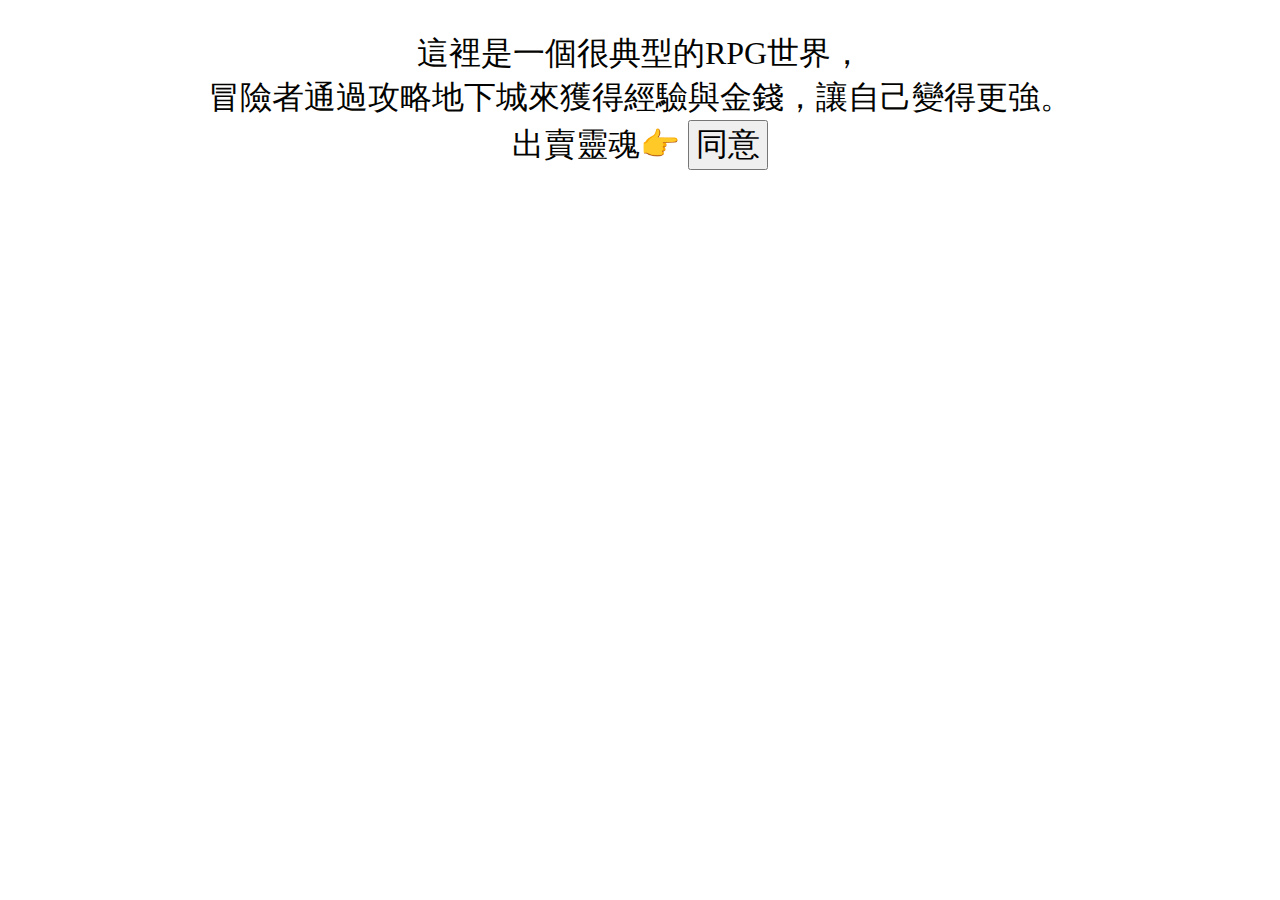
==== index.html @ 0ed593f1 "upgrade" ====
<!DOCTYPE html>
<html lang="zh">

<head>
    <meta charset="UTF-8">
    <meta http-equiv="X-UA-Compatible" content="IE=edge">
    <meta name="viewport" content="width=device-width, initial-scale=1.0">
    <title>SelfLearNingRPG</title>
    <link rel="stylesheet" href="mystyle.css">
</head>

<body>
    <!--Scripts here-->
    <script src="game.js"></script>
    <p id="intro">這裡是一個很典型的RPG世界，<br>冒險者通過攻略地下城來獲得經驗與金錢，讓自己變得更強。<br>
        出賣靈魂👉
        <input type="button" onclick="btclick()" value="同意" style="font-size: xx-large;" />
    </p>
</body>

</html>
---- mystyle.css ----
.ok {
    @import url("https://fonts.googleapis.com/earlyaccess/notosanstc.css");
    font-family: 'Noto Sans TC' !important;
    font-size: xx-large;
    text-align: center;
    color: rgb(3, 3, 1);
}

.menu {
    @import url("https://fonts.googleapis.com/earlyaccess/notosanstc.css");
    font-family: 'Noto Sans TC' !important;
    font-size: xx-large;
    text-align: center;
    color: rgb(3, 3, 1);
}

#intro {
    @import url("https://fonts.googleapis.com/earlyaccess/notosanstc.css");
    font-family: 'Noto Sans TC' !important;
    font-size: xx-large;
    text-align: center;
    color: rgb(3, 3, 1);
}

#preface {
    @import url("https://fonts.googleapis.com/earlyaccess/notosanstc.css");
    font-family: 'Noto Sans TC' !important;
    font-size: xx-large;
    text-align: center;
    color: rgb(238, 12, 12);
}
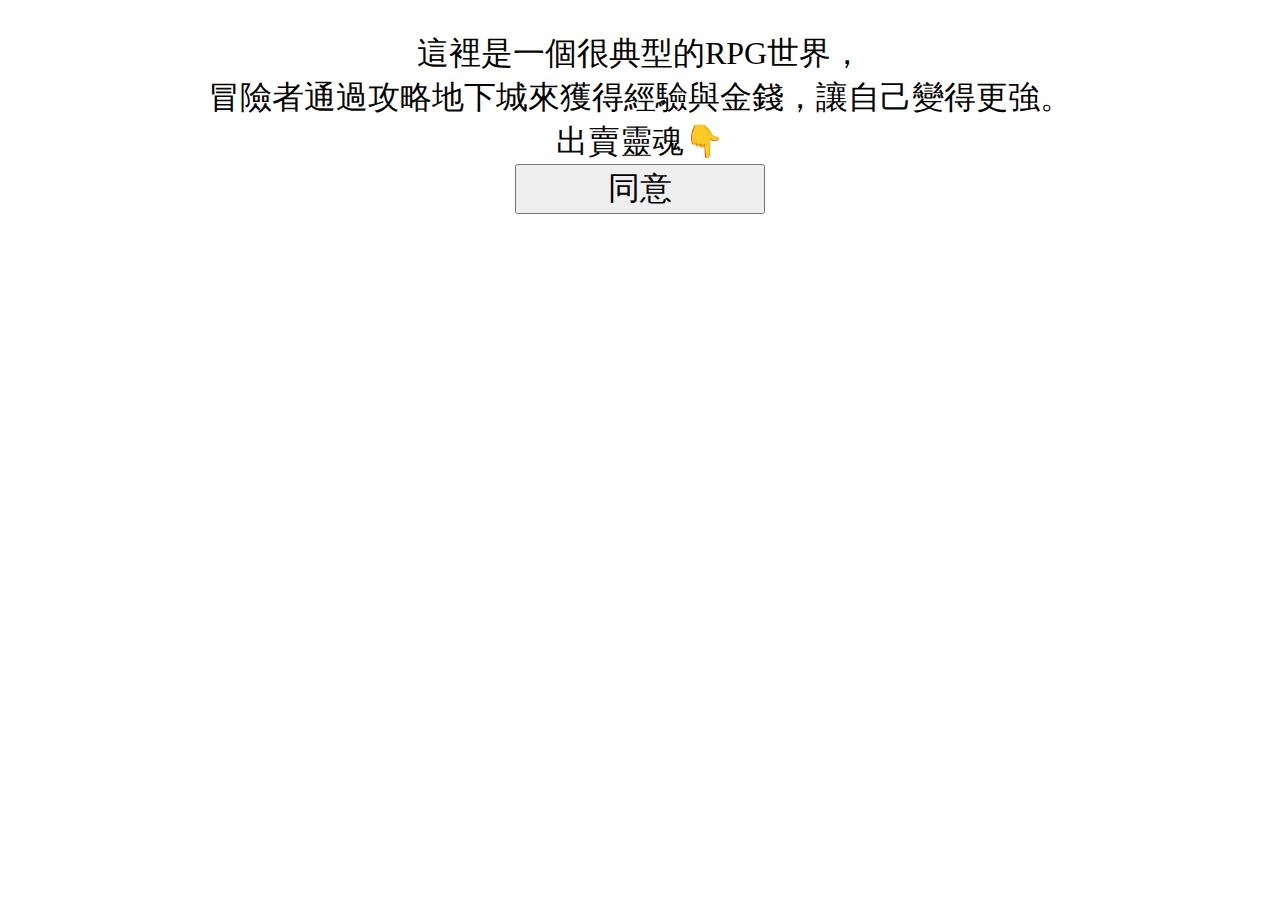
==== commit 35a71df8: "upgrade" ====
--- a/index.html
+++ b/index.html
@@ -12,9 +12,11 @@
 <body>
     <!--Scripts here-->
     <script src="game.js"></script>
-    <p id="intro">這裡是一個很典型的RPG世界，<br>冒險者通過攻略地下城來獲得經驗與金錢，讓自己變得更強。<br>
-        出賣靈魂👉
-        <input type="button" onclick="btclick()" value="同意" style="font-size: xx-large;" />
+    <p id="intro">
+        這裡是一個很典型的RPG世界，<br>
+        冒險者通過攻略地下城來獲得經驗與金錢，讓自己變得更強。<br>
+        出賣靈魂👇<br>
+        <input type="button" onclick="btclick()" value="同意" class="botton" />
     </p>
 </body>
 
--- a/mystyle.css
+++ b/mystyle.css
@@ -14,6 +14,12 @@
     color: rgb(3, 3, 1);
 }
 
+.botton {
+    width: 250px;
+    height: 50px;
+    font-size: xx-large;
+}
+
 #intro {
     @import url("https://fonts.googleapis.com/earlyaccess/notosanstc.css");
     font-family: 'Noto Sans TC' !important;
@@ -28,4 +34,12 @@
     font-size: xx-large;
     text-align: center;
     color: rgb(238, 12, 12);
+}
+
+#arena {
+    @import url("https://fonts.googleapis.com/earlyaccess/notosanstc.css");
+    font-family: 'Noto Sans TC' !important;
+    font-size: xx-large;
+    text-align: center;
+    color: rgb(3, 3, 1);
 }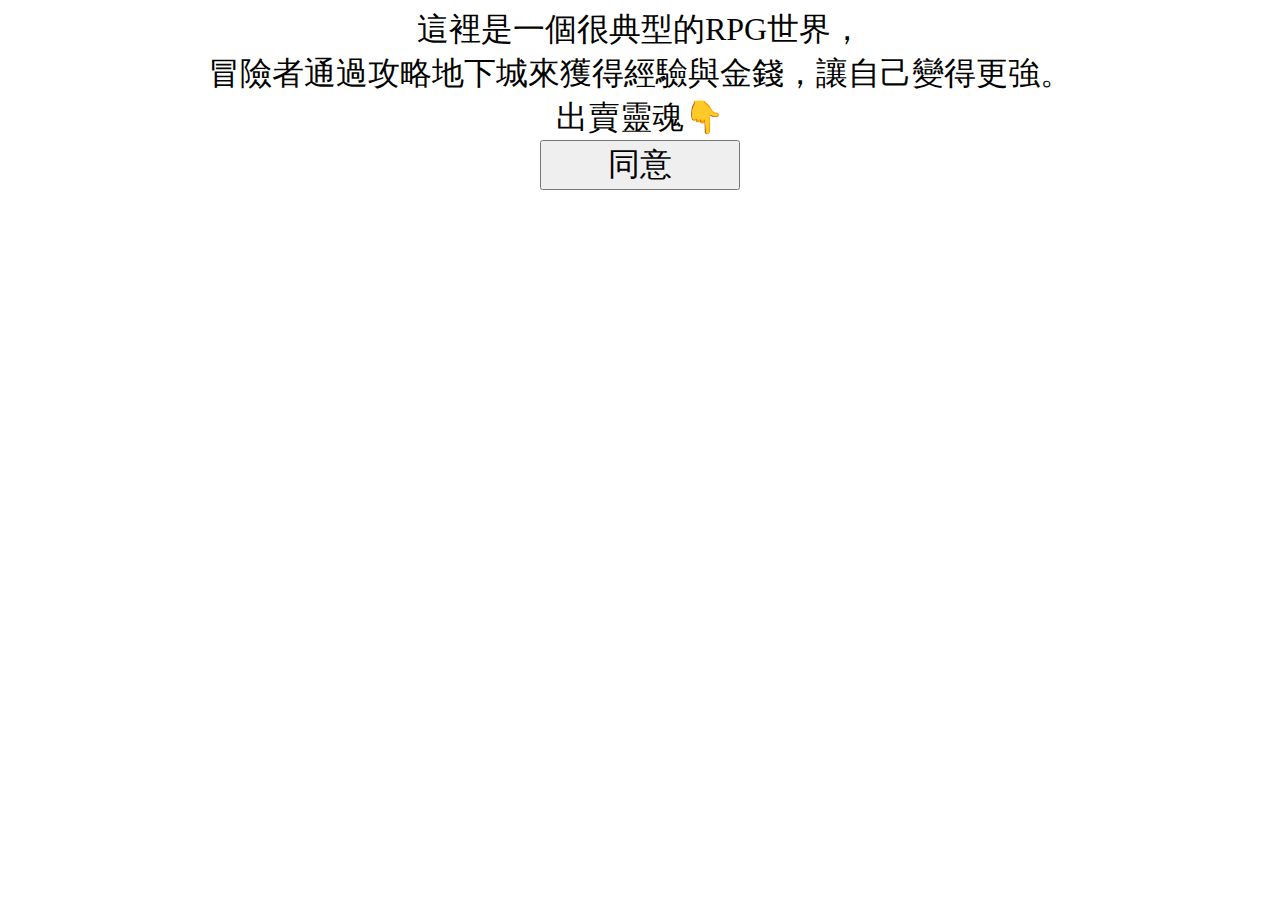
==== commit 70fa0672: "upgrade" ====
--- a/index.html
+++ b/index.html
@@ -10,14 +10,18 @@
 </head>
 
 <body>
+
     <!--Scripts here-->
     <script src="game.js"></script>
-    <p id="intro">
+
+    <div id="intro">
         這裡是一個很典型的RPG世界，<br>
         冒險者通過攻略地下城來獲得經驗與金錢，讓自己變得更強。<br>
         出賣靈魂👇<br>
         <input type="button" onclick="btclick()" value="同意" class="botton" />
-    </p>
+    </div>
+
+
 </body>
 
 </html>--- a/mystyle.css
+++ b/mystyle.css
@@ -15,7 +15,7 @@
 }
 
 .botton {
-    width: 250px;
+    width: 200px;
     height: 50px;
     font-size: xx-large;
 }
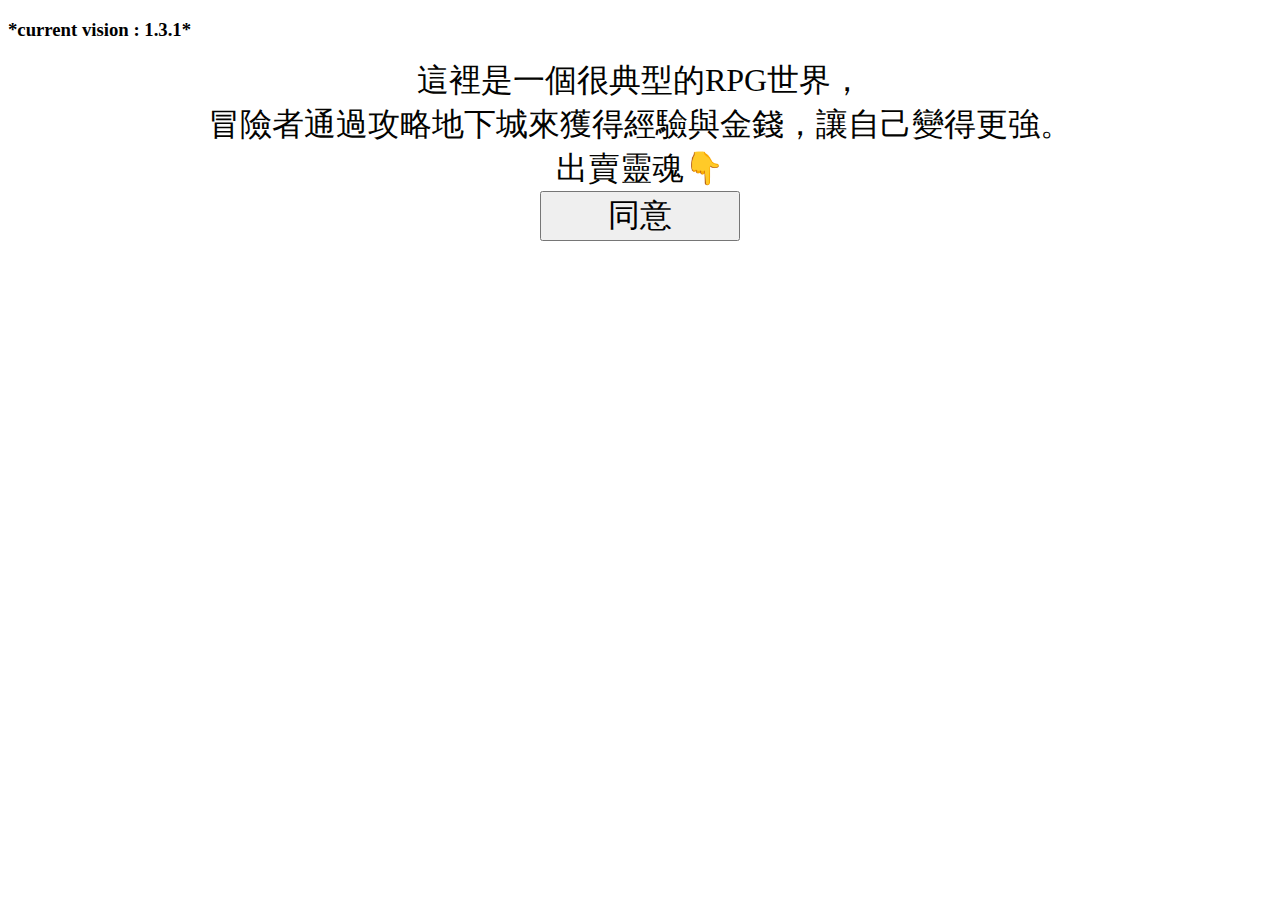
==== commit b6301d4c: "Update index.html" ====
--- a/index.html
+++ b/index.html
@@ -7,6 +7,7 @@
     <meta name="viewport" content="width=device-width, initial-scale=1.0">
     <title>SelfLearNingRPG</title>
     <link rel="stylesheet" href="mystyle.css">
+    <h3>*current vision : 1.3.1*</h3>
 </head>
 
 <body>
@@ -18,7 +19,7 @@
         這裡是一個很典型的RPG世界，<br>
         冒險者通過攻略地下城來獲得經驗與金錢，讓自己變得更強。<br>
         出賣靈魂👇<br>
-        <input type="button" onclick="btclick()" value="同意" class="botton" />
+        <input type="button" onclick="Agree()" value="同意" class="botton" />
     </div>
 
 
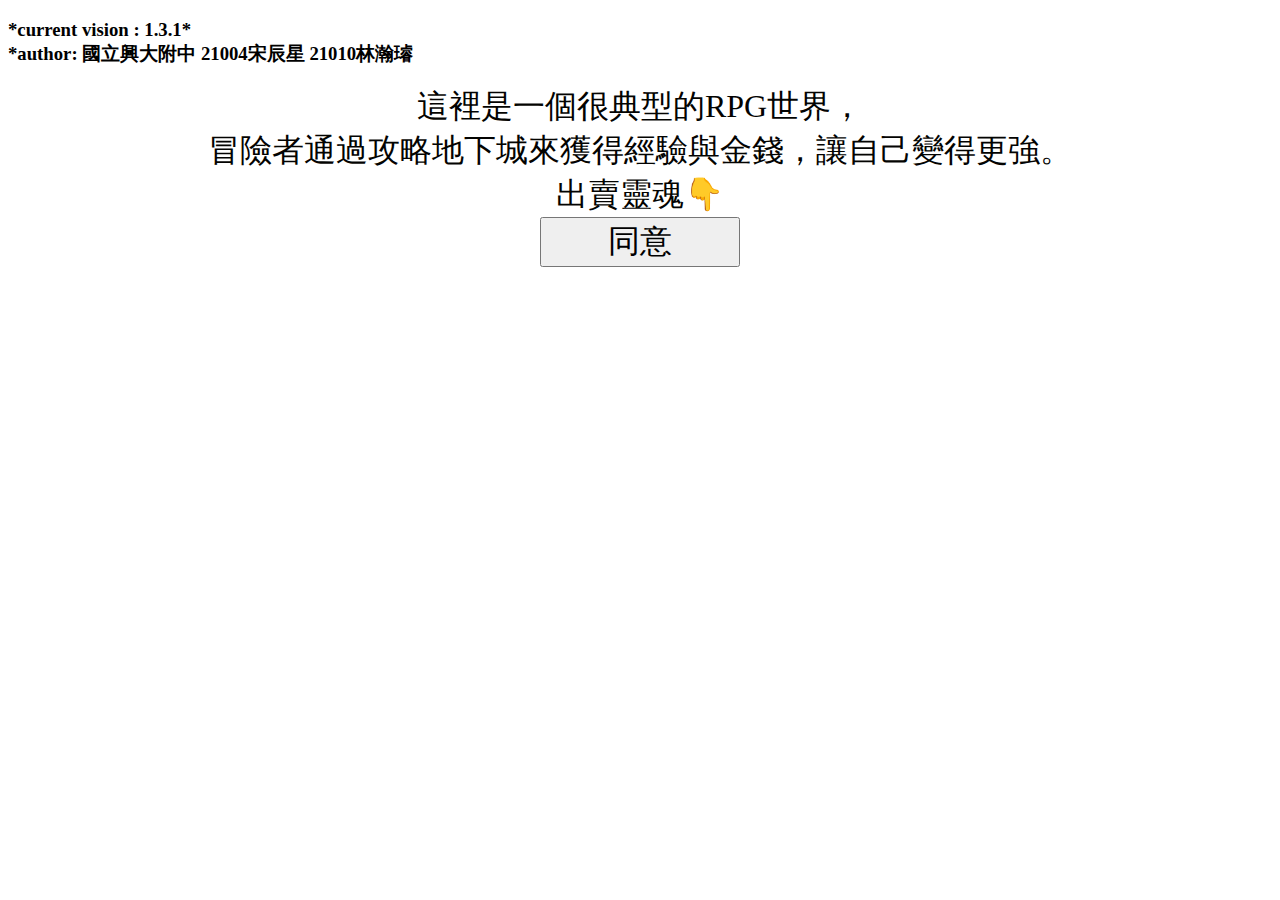
==== commit 498da47d: "Update index.html" ====
--- a/index.html
+++ b/index.html
@@ -7,7 +7,10 @@
     <meta name="viewport" content="width=device-width, initial-scale=1.0">
     <title>SelfLearNingRPG</title>
     <link rel="stylesheet" href="mystyle.css">
-    <h3>*current vision : 1.3.1*</h3>
+    <h3>
+        *current vision : 1.3.1*<br>
+        *author: 國立興大附中 21004宋辰星 21010林瀚璿
+    </h3>
 </head>
 
 <body>
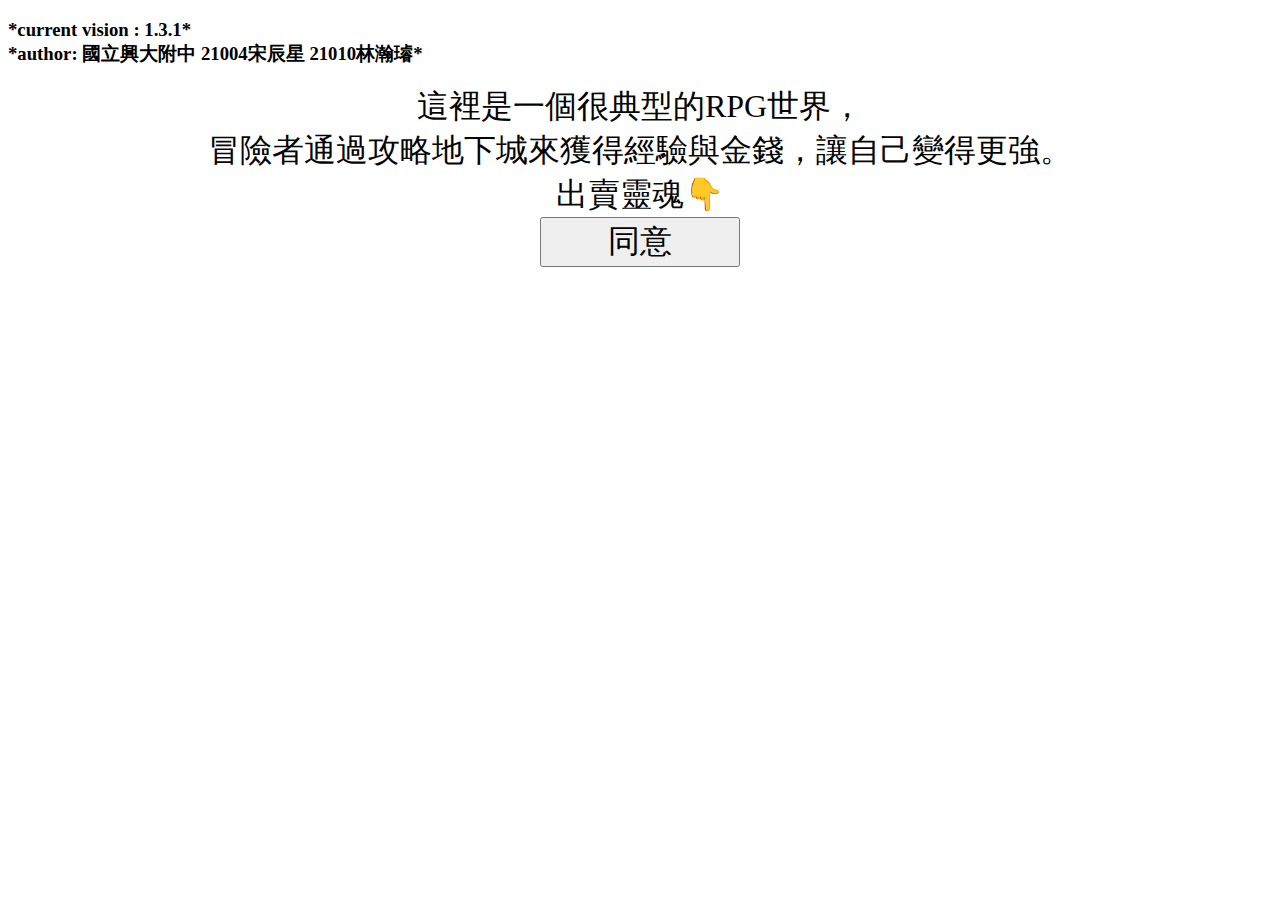
==== commit feef2629: "Update index.html" ====
--- a/index.html
+++ b/index.html
@@ -9,7 +9,7 @@
     <link rel="stylesheet" href="mystyle.css">
     <h3>
         *current vision : 1.3.1*<br>
-        *author: 國立興大附中 21004宋辰星 21010林瀚璿
+        *author: 國立興大附中 21004宋辰星 21010林瀚璿*
     </h3>
 </head>
 
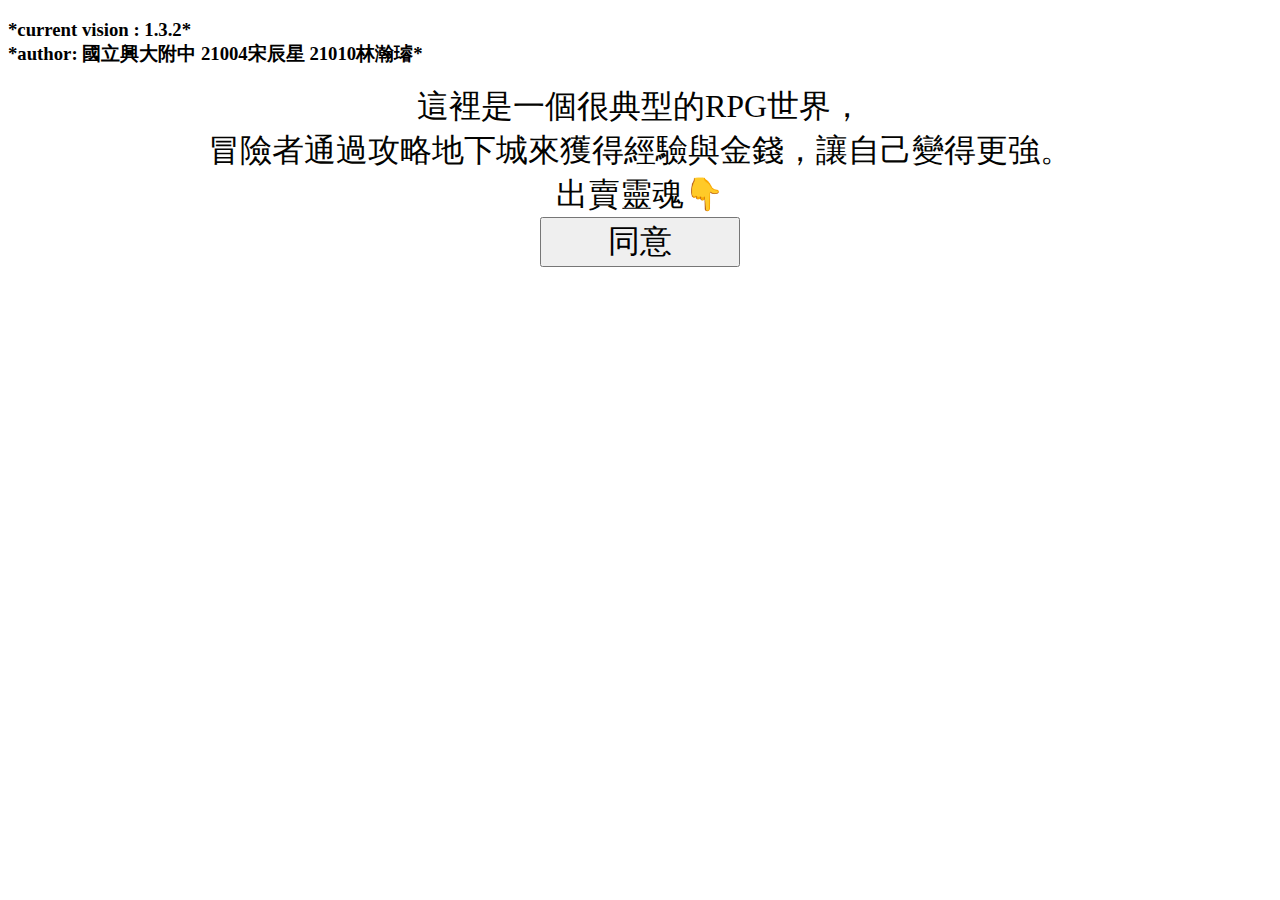
==== commit 229a3e19: "Update index.html" ====
--- a/index.html
+++ b/index.html
@@ -8,7 +8,7 @@
     <title>SelfLearNingRPG</title>
     <link rel="stylesheet" href="mystyle.css">
     <h3>
-        *current vision : 1.3.1*<br>
+        *current vision : 1.3.2*<br>
         *author: 國立興大附中 21004宋辰星 21010林瀚璿*
     </h3>
 </head>
